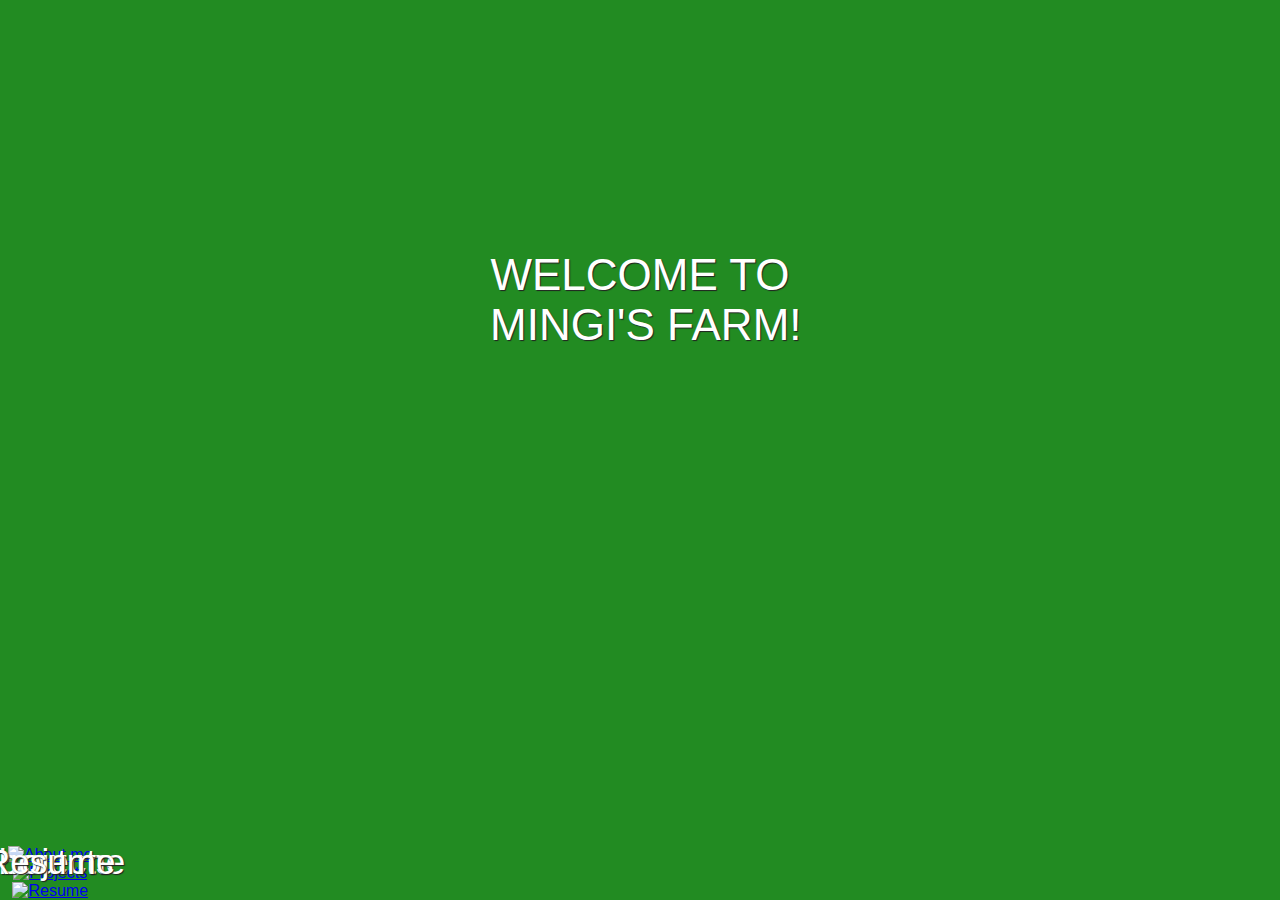
==== index.html @ 5a92ba1d "add signs in frontpage" ====
<!DOCTYPE html>  
<!doctype html>
<html lang="en">
  <head>
    <meta charset="utf-8">
    <meta http-equiv="X-UA-Compatible" content="IE=edge">
    <meta name="viewport" content="width=device-width, initial-scale=1">
    <title>Mingi's farm</title>
    <link rel="stylesheet" href="css/bootstrap.min.css">
    <link rel="stylesheet" href="css/styles.css">
  </head>
<body> 
  <header>
    <div class="container-fluid">
      <div class="maintext title">Welcome to <span class="doNotWrap">Mingi's farm!</span></div>
    </div>
  </header>
  <div id="sign" class="container-fluid">
    <div class="row">
      <div class="col-4"> 
        <a href="aboutme.html">
          <img src="sign.png" class="sign" alt="About me">
          <div class="signtext signsize">
            <span class="doNotWrap">About me</span>
          </div>
        </a>
      </div>
      <div class="col-4"> 
        <a href="aboutme.html">
          <img src="sign.png" class="sign" alt="Projects">
          <div class="signtext signsize">
            Projects
          </div>
        </a>
      </div>
      <div class="col-4"> 
        <a href="aboutme.html">
          <img src="sign.png" class="sign" alt="Resume">
          <div class="signtext signsize">
            Resume
          </div>
        </a>
      </div>
    </div>
  </div>

  <!-- jQuery (Bootstrap JS plugins depend on it) -->
  <script src="js/jquery-3.5.1.js"></script>
  <script src="js/bootstrap.min.js"></script>
  <script src="js/script.js"></script>
</body>
</html>
---- css/styles.css ----
body {
    background-color: #228B22;
    font-family: Arial, Helvetica, sans-serif;
}

#header-nav{
    background-color:lightgreen;
    border-radius:0;
    border:0;
}

.title{
    margin:0 auto;
    text-transform: uppercase;
    text-shadow: 1px 1px 1px #222;
    text-align: center;
}

.doNotWrap {
    white-space: nowrap;
 }  

.maintext{
    width : 300px;
    height : 150px;
    color:#fff;
    position: absolute;  
    top: 50%;
    left: 50%;
    margin: -200px 0 0 -150px;
    font-size: 44px;
}

.row > div{
    border: 0;
}


#sign {
    position: absolute;
    bottom: 0%;
    text-align: center;
    
}



.signtext {
    position: absolute;
    top: 30%;
    left: 50%;
    transform: translate(-50%, -50%);
    color: #fff;
    font-family: Arial, Helvetica, sans-serif;
    text-shadow: 1px 1px 1px #222;
  }

  /********** Large devices only **********/
@media (min-width: 1200px) {
.signsize{
    font-size: 35px;

}
.sign {
    width : 60%;
    height: auto%;
}
}

/********** Medium devices only **********/
@media (min-width: 992px) and (max-width: 1199px) {
    .signsize{
        font-size: 30px;
    
    }
    .sign {
        width : 50%;
        height: auto%;
    }
}

/********** Small devices only **********/
@media (min-width: 768px) and (max-width: 991px) {
    .signsize{
        font-size: 25px;
    
    }
    .sign {
        width : 60%;
        height: auto%;
    }
}


/********** Extra small devices only **********/
@media (max-width: 767px) {
    .signsize{
        font-size: 20px;
    
    }
    .sign {
        width : 80%;
        height: auto%;
    }
}
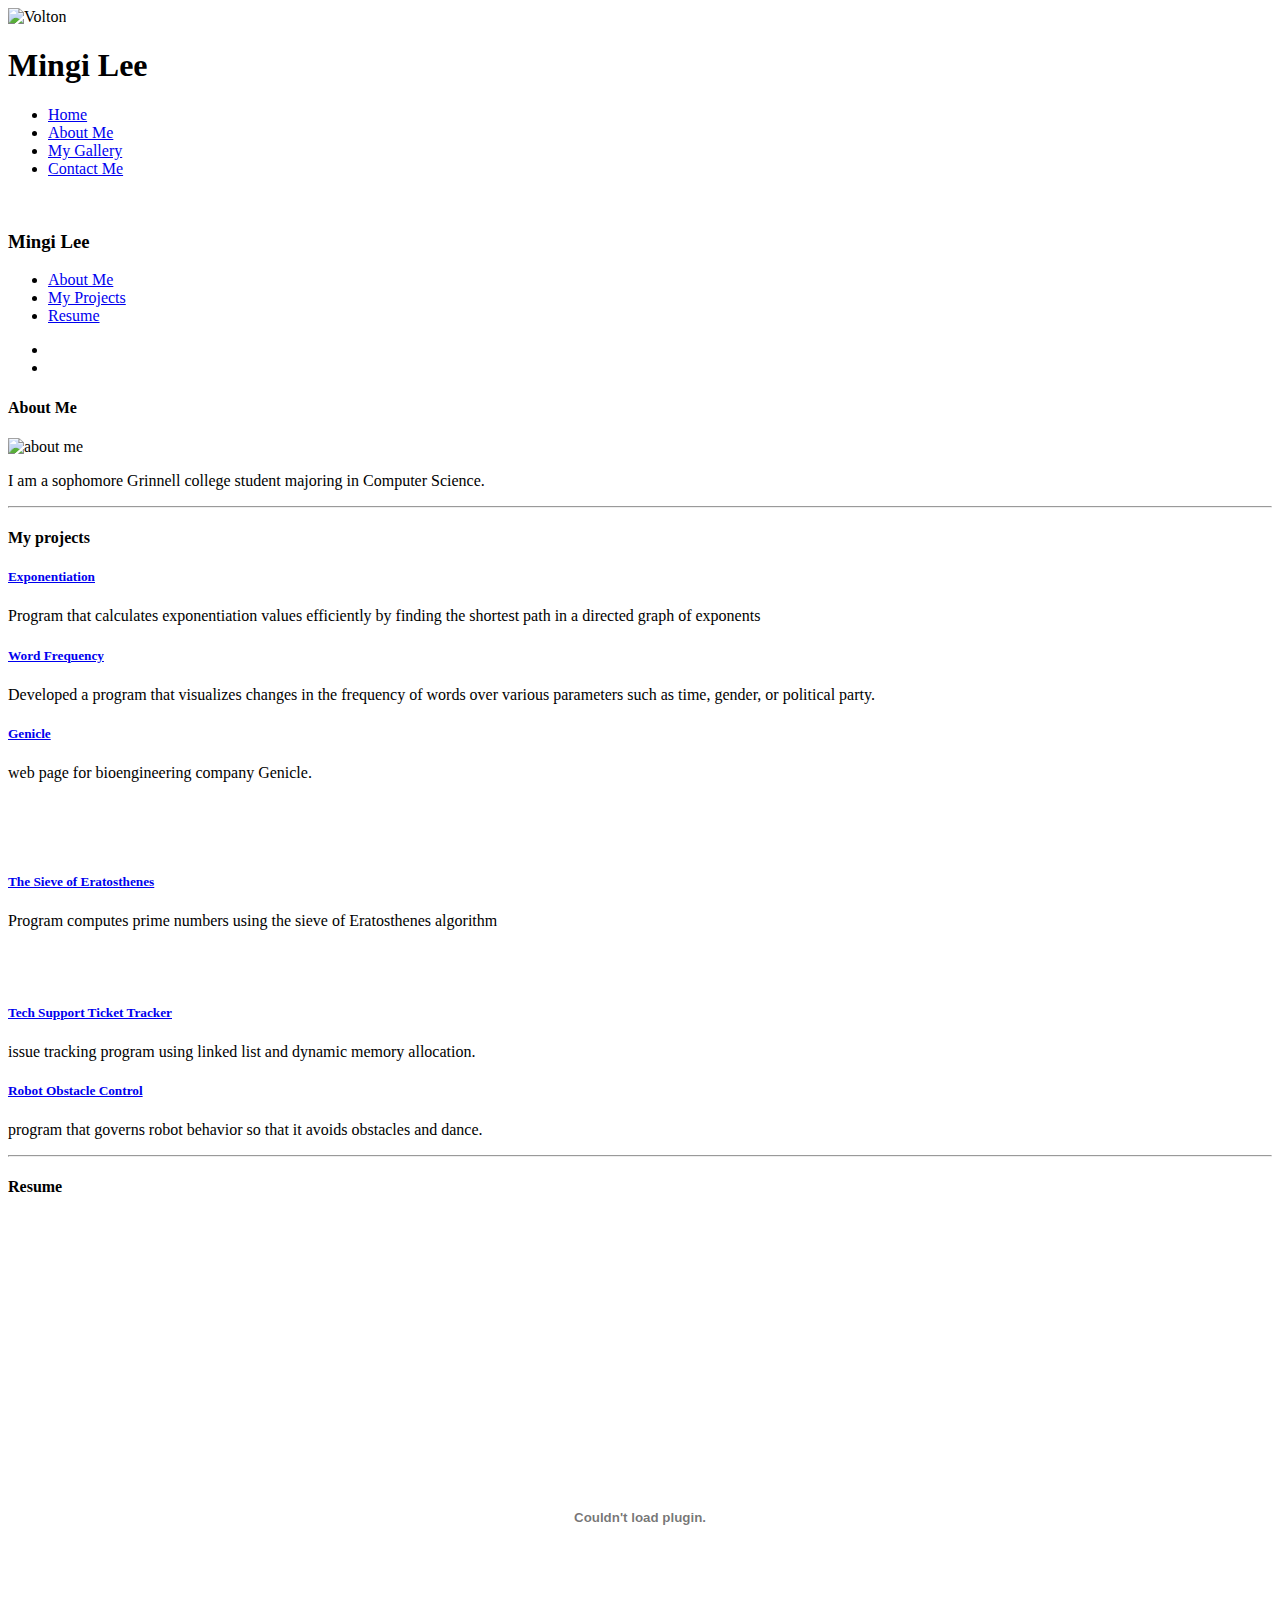
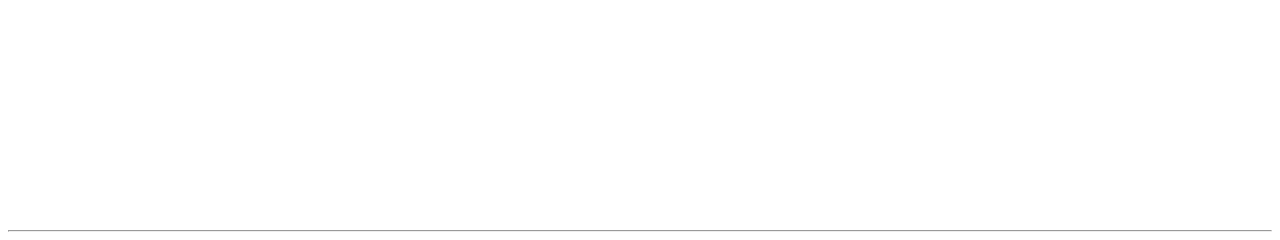
==== commit 606cec20: "edit front image" ====
--- a/index.html
+++ b/index.html
@@ -1,52 +1,191 @@
-<!DOCTYPE html>  
-<!doctype html>
-<html lang="en">
-  <head>
-    <meta charset="utf-8">
-    <meta http-equiv="X-UA-Compatible" content="IE=edge">
-    <meta name="viewport" content="width=device-width, initial-scale=1">
-    <title>Mingi's farm</title>
-    <link rel="stylesheet" href="css/bootstrap.min.css">
-    <link rel="stylesheet" href="css/styles.css">
-  </head>
-<body> 
-  <header>
-    <div class="container-fluid">
-      <div class="maintext title">Welcome to <span class="doNotWrap">Mingi's farm!</span></div>
-    </div>
-  </header>
-  <div id="sign" class="container-fluid">
-    <div class="row">
-      <div class="col-4"> 
-        <a href="aboutme.html">
-          <img src="sign.png" class="sign" alt="About me">
-          <div class="signtext signsize">
-            <span class="doNotWrap">About me</span>
-          </div>
-        </a>
-      </div>
-      <div class="col-4"> 
-        <a href="aboutme.html">
-          <img src="sign.png" class="sign" alt="Projects">
-          <div class="signtext signsize">
-            Projects
-          </div>
-        </a>
-      </div>
-      <div class="col-4"> 
-        <a href="aboutme.html">
-          <img src="sign.png" class="sign" alt="Resume">
-          <div class="signtext signsize">
-            Resume
-          </div>
-        </a>
-      </div>
-    </div>
-  </div>
-
-  <!-- jQuery (Bootstrap JS plugins depend on it) -->
-  <script src="js/jquery-3.5.1.js"></script>
-  <script src="js/bootstrap.min.js"></script>
-  <script src="js/script.js"></script>
-</body>
-</html>
+<!DOCTYPE html>
+<!--[if lt IE 7]>      <html class="no-js lt-ie9 lt-ie8 lt-ie7"> <![endif]-->
+<!--[if IE 7]>         <html class="no-js lt-ie9 lt-ie8"> <![endif]-->
+<!--[if IE 8]>         <html class="no-js lt-ie9"> <![endif]-->
+<!--[if gt IE 8]><!--> <html class="no-js"> <!--<![endif]-->
+    <head>
+        <meta charset="utf-8">
+        <meta http-equiv="X-UA-Compatible" content="IE=edge">
+        <title>Mingi Lee</title>
+        <meta name="description" content="">
+        <!-- 
+    	Volton Template
+    	http://www.templatemo.com/tm-441-volton
+        -->
+        <meta name="viewport" content="width=device-width, initial-scale=1">
+        
+        <link rel="stylesheet" href="css/normalize.css">
+        <link rel="stylesheet" href="css/font-awesome.css">
+        <link rel="stylesheet" href="css/bootstrap.min.css">
+        <link rel="stylesheet" href="css/templatemo-style.css">
+        <script src="js/vendor/modernizr-2.6.2.min.js"></script>
+    </head>
+    <body>
+        <!--[if lt IE 7]>
+            <p class="browsehappy">You are using an <strong>outdated</strong> browser. Please <a href="http://browsehappy.com/">upgrade your browser</a> to improve your experience.</p>
+        <![endif]-->
+    
+        <div class="responsive-header visible-xs visible-sm">
+            <div class="container">
+                <div class="row">
+                    <div class="col-md-12">
+                        <div class="top-section">
+                            <div class="profile-image">
+                                <img src="img/profile.jpg" alt="Volton">
+                            </div>
+                            <div class="profile-content">
+                                <h1 class="profile-title">Mingi Lee</h1>
+                            </div>
+                        </div>
+                    </div>
+                </div>
+                <a href="#" class="toggle-menu"><i class="fa fa-bars"></i></a>
+                <div class="main-navigation responsive-menu">
+                    <ul class="navigation">
+                        <li><a href="#top"><i class="fa fa-home"></i>Home</a></li>
+                        <li><a href="#about"><i class="fa fa-user"></i>About Me</a></li>
+                        <li><a href="#projects"><i class="fa fa-newspaper-o"></i>My Gallery</a></li>
+                        <li><a href="#contact"><i class="fa fa-envelope"></i>Contact Me</a></li>
+                    </ul>
+                </div>
+            </div>
+        </div>
+
+        <!-- SIDEBAR -->
+        <div class="sidebar-menu hidden-xs hidden-sm">
+            <div class="top-section">
+                <div class="profile-image">
+                    <img src="img/profile.jpg" alt="">
+                </div>
+                <h3 class="profile-title">Mingi Lee</h3>
+            </div> <!-- top-section -->
+            <div class="main-navigation">
+                <ul class="navigation">
+                    <li><a href="#about"><i class="fa fa-pencil"></i>About Me</a></li>
+                    <li><a href="#projects"><i class="fa fa-paperclip"></i>My Projects</a></li>
+                    <li><a href="#resume"><i class="fa fa-link"></i>Resume</a></li>
+                </ul>
+            </div> <!-- .main-navigation -->
+            <div class="social-icons">
+                <ul>
+                    <li><a href="https://github.com/lmingi"><i class="fa fa-github "></i></a></li>
+                    <li><a href="mailto:mingilee98@gmail.com"><i class="fa fa-envelope "></i></a></li>
+
+                </ul>
+            </div> <!-- .social-icons -->
+        </div> <!-- .sidebar-menu -->
+        
+
+        <!-- MAIN CONTENT -->
+        <div class="main-content">
+            <div class="fluid-container">
+
+                <div class="content-wrapper">
+                
+                    <!-- ABOUT -->
+                    <div class="page-section" id="about">
+                    <div class="row">
+                        <div class="col-md-12">
+                            <h4 class="widget-title">About Me</h4>
+                            <div class="about-image">
+                                <img src="img/1.JPG" alt="about me">
+                            </div>
+                            <p>I am a sophomore Grinnell college student majoring in Computer Science.
+                            </p>
+                            <hr>
+                        </div>
+                    </div> <!-- #about -->
+                    </div>
+                    
+                    <!-- PROJECTS -->
+                    <div class="page-section" id="projects">
+                    <div class="row">
+                        <div class="col-md-12">
+                            <h4 class="widget-title">My projects</h4>
+                        </div>
+                    </div>
+                    <div class="row projects-holder">
+                        <div class="col-md-4 col-sm-6">
+                            <div class="project-item">
+                                    <div class="inside">
+                                        <h5><a href="https://github.com/lmingi/Exponentiation">Exponentiation</a></h5>
+                                        <p>Program that calculates exponentiation values efficiently by finding the
+                                            shortest path in a directed graph of exponents</p>
+                                    
+                                </div>
+                            </div>
+                        </div>
+                        <div class="col-md-4 col-sm-6">
+                            <div class="project-item">
+                                    <div class="inside">
+                                        <h5><a href="https://github.com/lmingi/Word_Frequency">Word Frequency</a></h5>
+                                        <p>Developed a program that visualizes changes in the frequency of words over various
+                                            parameters such as time, gender, or political party.</p>
+                                    </div>
+                            </div>
+                        </div>
+
+                        <div class="col-md-4 col-sm-6">
+                            <div class="project-item">
+                                    <div class="inside">
+                                        <h5><a href="https://genicle.com">Genicle</a></h5>
+                                        <p>web page for bioengineering company Genicle.</p><br><br><br>
+                                    </div>
+                            </div>
+                        </div>
+
+                        <div class="col-md-4 col-sm-6">
+                            <div class="project-item">
+                                    <div class="inside">
+                                        <h5><a href="https://github.com/lmingi/The_Sieve_of_Eratosthenes">The Sieve of Eratosthenes</a></h5>
+                                        <p>Program computes prime numbers using the sieve of Eratosthenes algorithm</p><br><br>
+                                    </div>
+                            </div>
+                        </div>
+                        <div class="col-md-4 col-sm-6">
+                            <div class="project-item">
+                                    <div class="inside">
+                                        <h5><a href="https://github.com/lmingi/Tech_Support_Ticket_Tracker">Tech Support Ticket Tracker</a></h5>
+                                        <p>issue tracking program using linked list and dynamic memory allocation.</p>
+                                    </div>
+                            </div>
+                        </div>
+                        <div class="col-md-4 col-sm-6">
+                            <div class="project-item">
+                                    <div class="inside">
+                                        <h5><a href="https://github.com/lmingi/Robot_Obstacle_Control">Robot Obstacle Control</a></h5>
+                                        <p>program that governs robot behavior so that it avoids obstacles and dance.</p>
+                                    </div>
+                            </div>
+                        </div>
+
+                    </div> <!-- .projects-holder -->
+                    </div>
+                    <hr>
+
+                    <div class="page-section" id="resume">
+                        <div class="row">
+                            <div class="col-md-12">
+                                <h4 class="widget-title">Resume</h4>
+                            </div>
+                        </div>    
+                    <div class="row">
+                        <div class="col-md-12">
+                            <embed src="Resume_leemingi.pdf" type="application/pdf" width="100%" height="600px">
+                            </embed>
+                         </div>
+                    </div>
+                    </div>
+                    <hr>
+
+                </div>
+
+            </div>
+        </div>
+
+        <script src="js/vendor/jquery-1.10.2.min.js"></script>
+        <script src="js/min/plugins.min.js"></script>
+        <script src="js/min/main.min.js"></script>
+
+    </body>
+</html>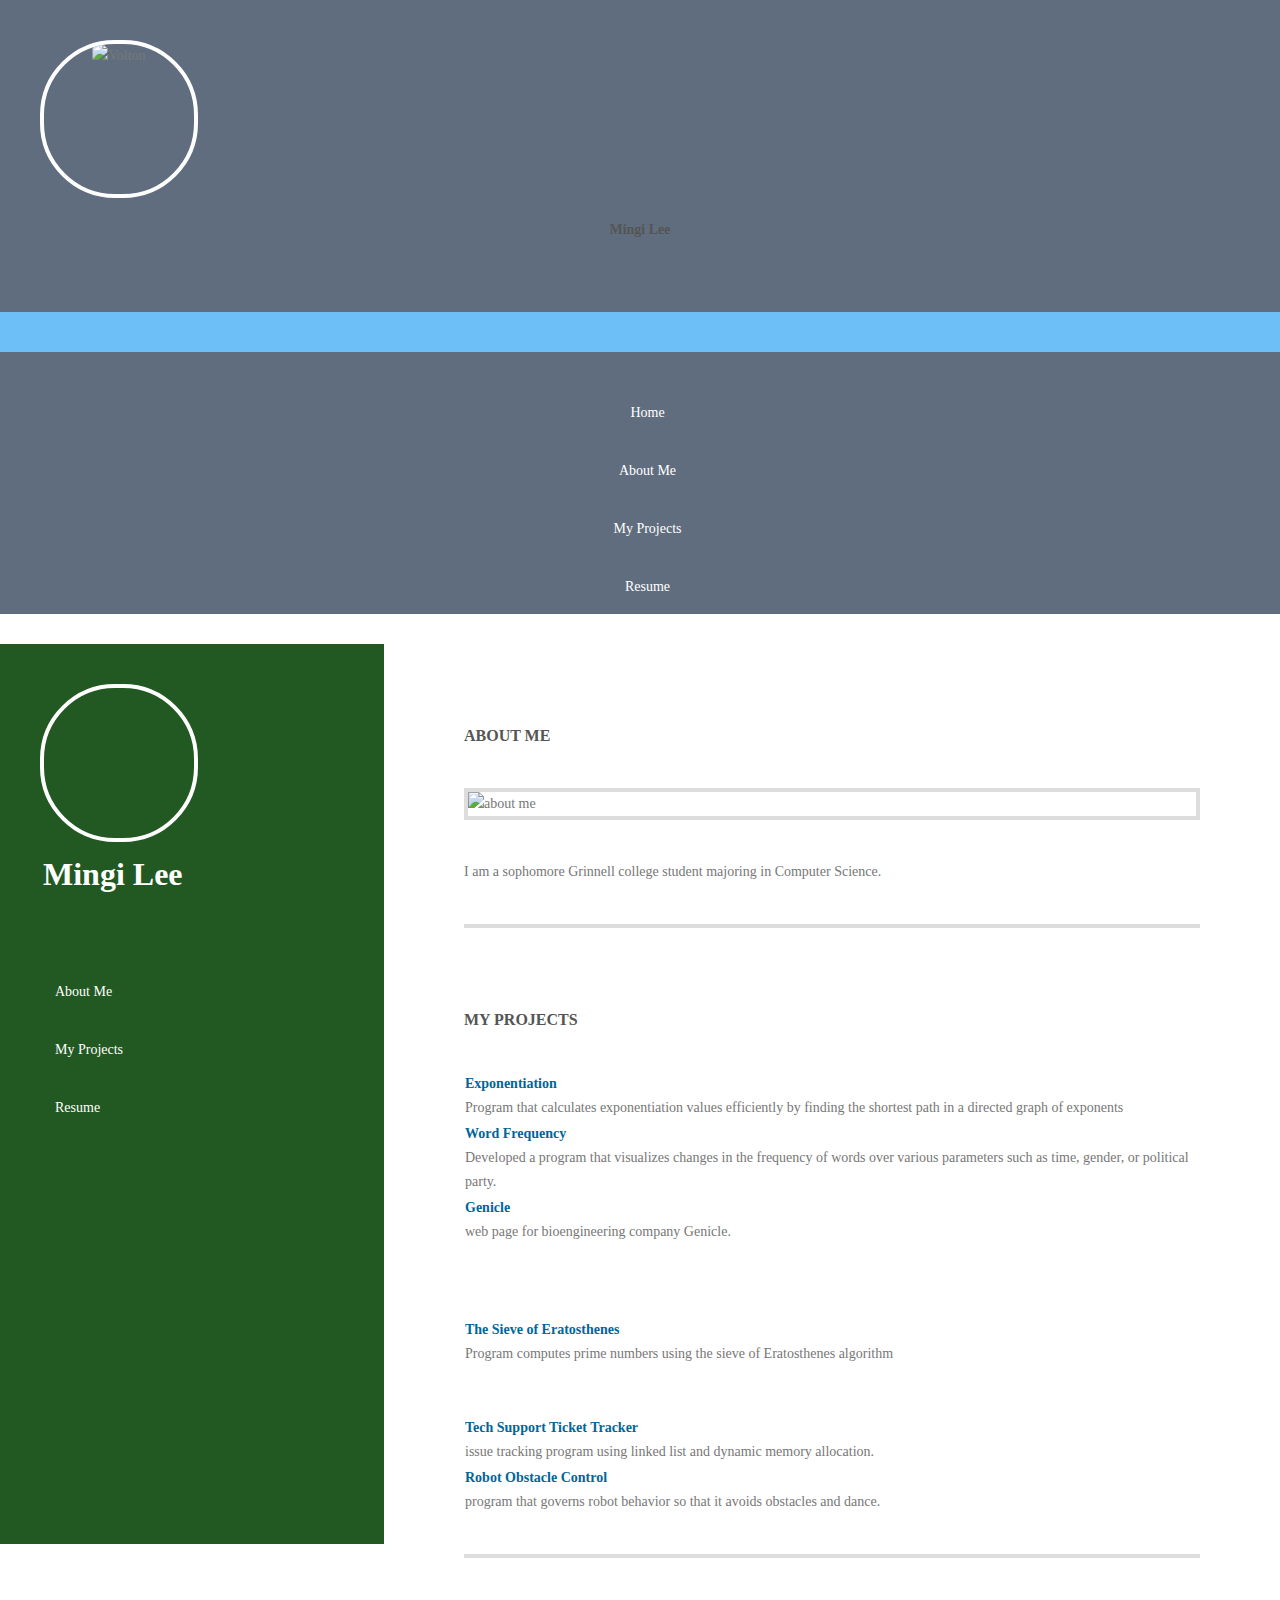
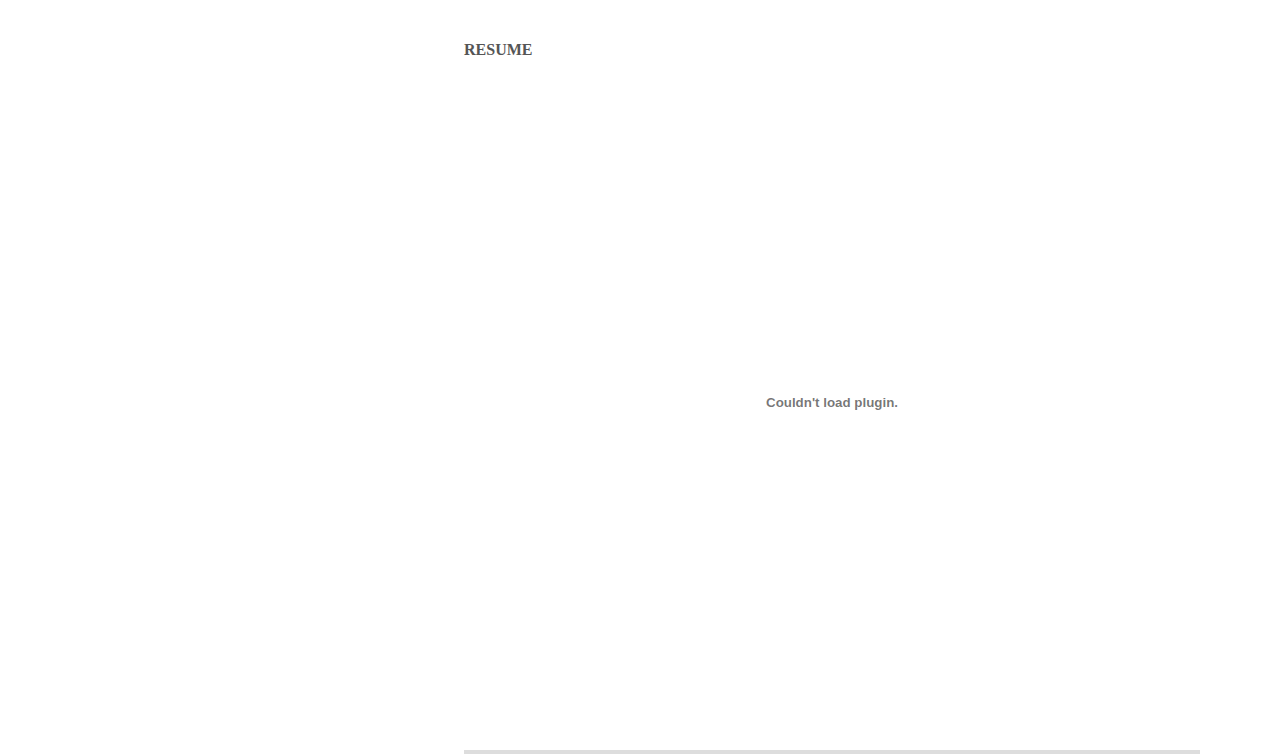
==== commit ad9f54ff: "responsive edit" ====
--- a/index.html
+++ b/index.html
@@ -43,10 +43,10 @@
                 <div class="main-navigation responsive-menu">
                     <ul class="navigation">
                         <li><a href="#top"><i class="fa fa-home"></i>Home</a></li>
-                        <li><a href="#about"><i class="fa fa-user"></i>About Me</a></li>
-                        <li><a href="#projects"><i class="fa fa-newspaper-o"></i>My Gallery</a></li>
-                        <li><a href="#contact"><i class="fa fa-envelope"></i>Contact Me</a></li>
-                    </ul>
+                        <li><a href="#about"><i class="fa fa-pencil"></i>About Me</a></li>
+                        <li><a href="#projects"><i class="fa fa-paperclip"></i>My Projects</a></li>
+                        <li><a href="#resume"><i class="fa fa-link"></i>Resume</a></li>
+                        </ul>
                 </div>
             </div>
         </div>
--- a/css/templatemo-style.css
+++ b/css/templatemo-style.css
@@ -0,0 +1,568 @@
+/*
+
+Volton Template
+
+http://www.templatemo.com/tm-441-volton
+
+*/
+
+@font-face {
+  font-family: 'robotolight';
+  src: url("../fonts/Roboto-Light-webfont.eot");
+  src: url("../fonts/Roboto-Light-webfont.eot?#iefix") format("embedded-opentype"), url("../fonts/Roboto-Light-webfont.woff") format("woff"), url("../fonts/Roboto-Light-webfont.ttf") format("truetype"), url("../fonts/Roboto-Light-webfont.svg#robotolight") format("svg");
+  font-weight: normal;
+  font-style: normal;
+}
+@font-face {
+  font-family: 'robotoregular';
+  src: url("../fonts/Roboto-Regular-webfont.eot");
+  src: url("../fonts/Roboto-Regular-webfont.eot?#iefix") format("embedded-opentype"), url("../fonts/Roboto-Regular-webfont.woff") format("woff"), url("../fonts/Roboto-Regular-webfont.ttf") format("truetype"), url("../fonts/Roboto-Regular-webfont.svg#robotoregular") format("svg");
+  font-weight: normal;
+  font-style: normal;
+}
+@font-face {
+  font-family: 'robotobold';
+  src: url("../fonts/Roboto-Bold-webfont.eot");
+  src: url("../fonts/Roboto-Bold-webfont.eot?#iefix") format("embedded-opentype"), url("../fonts/Roboto-Bold-webfont.woff") format("woff"), url("../fonts/Roboto-Bold-webfont.ttf") format("truetype"), url("../fonts/Roboto-Bold-webfont.svg#robotobold") format("svg");
+  font-weight: normal;
+  font-style: normal;
+}
+/*---------------------------------------------------------
+ 1. Reset
+-------------------------------------------------------- */
+html, body, div, span, applet, object, iframe, h1, h2, h3, h4, h5, h6, p, blockquote, pre, a, abbr, acronym, address, big, cite, code, del, dfn, em, img, ins, kbd, q, s, samp, small, strike, strong, sub, sup, tt, var, b, u, i, center, dl, dt, dd, ol, ul, li, fieldset, form, label, legend, table, caption, tbody, tfoot, thead, tr, th, td, article, aside, canvas, details, embed, figure, figcaption, footer, header, hgroup, menu, nav, output, ruby, section, summary, time, mark, audio, video {
+  margin: 0;
+  padding: 0;
+  border: 0;
+  font-size: 100%;
+  vertical-align: baseline;
+}
+
+.blue {
+	color: #06C;
+}
+
+.green {
+	color: #090;
+}
+
+main {
+  display: block;
+}
+
+body {
+  line-height: 1;
+}
+
+ol,
+ul {
+  list-style: none;
+}
+
+blockquote,
+q {
+  quotes: none;
+}
+
+blockquote:before,
+blockquote:after {
+  content: '';
+  content: none;
+}
+
+table {
+  border-collapse: collapse;
+  border-spacing: 0;
+}
+
+html {
+  font-size: 100%;
+  -webkit-text-size-adjust: 100%;
+  -ms-text-size-adjust: 100%;
+}
+
+a:focus {
+  outline: none;
+}
+
+article,
+aside,
+details,
+figcaption,
+figure,
+footer,
+header,
+hgroup,
+nav,
+section {
+  display: block;
+}
+
+audio,
+canvas,
+video {
+  display: inline-block;
+  *display: inline;
+  *zoom: 1;
+}
+
+audio:not([controls]) {
+  display: none;
+}
+
+sub,
+sup {
+  line-height: 0;
+  position: relative;
+  vertical-align: baseline;
+}
+
+sup {
+  top: -.5em;
+}
+
+sub {
+  bottom: -.25em;
+}
+
+img {
+  border: 0;
+  -ms-interpolation-mode: bicubic;
+}
+
+button,
+input,
+select,
+textarea {
+  font-size: 100%;
+  margin: 0;
+  vertical-align: baseline;
+  *vertical-align: middle;
+}
+
+button,
+input {
+  line-height: normal;
+  *overflow: visible;
+}
+
+button::-moz-focus-inner,
+input::-moz-focus-inner {
+  border: 0;
+  padding: 0;
+}
+
+button,
+input[type="button"],
+input[type="reset"],
+input[type="submit"] {
+  cursor: pointer;
+  -webkit-appearance: button;
+}
+
+input[type="search"] {
+  -webkit-appearance: textfield;
+}
+
+input[type="search"]:-webkit-search-decoration {
+  -webkit-appearance: none;
+}
+
+textarea {
+  overflow: auto;
+  vertical-align: top;
+}
+
+/*---------------------------------------------------------
+ 2. Basic Style
+-------------------------------------------------------- */
+body {
+  font-size: 14px;
+  line-height: 24px;
+  color: #777777;
+  font-family: 'robotoregular';
+  overflow-x: hidden;
+}
+
+a {
+  color: #006699;
+  -webkit-transition: all 150ms ease-in-out;
+  -moz-transition: all 150ms ease-in-out;
+  -ms-transition: all 150ms ease-in-out;
+  -o-transition: all 150ms ease-in-out;
+  transition: all 150ms ease-in-out;
+  text-decoration: none !important;
+}
+a:hover {
+  color: #555555;
+}
+
+h1, h2, h3, h4, h5 {
+  color: #555555;
+}
+
+::-webkit-input-placeholder {
+  color: #999999;
+}
+
+:-moz-placeholder {
+  /* Firefox 18- */
+  color: #999999;
+}
+
+::-moz-placeholder {
+  /* Firefox 19+ */
+  color: #999999;
+}
+
+:-ms-input-placeholder {
+  color: #999999;
+}
+
+.main-content,
+.banner-bg {
+  float: right;
+  width: 77%;
+}
+@media screen and (max-width: 1290px) {
+  .main-content,
+  .banner-bg {
+    width: 70%;
+  }
+}
+@media screen and (max-width: 992px) {
+  .main-content,
+  .banner-bg {
+    width: 100%;
+  }
+}
+
+.content-wrapper {
+  padding: 0 80px;
+}
+@media screen and (max-width: 992px) {
+  .content-wrapper {
+    padding: 0 30px;
+  }
+}
+
+h4.widget-title {
+  font-size: 16px;
+  font-family: 'robotobold';
+  text-transform: uppercase;
+  margin-bottom: 40px;
+}
+
+hr {
+  position: relative;
+  outline: 0;
+  border: 0;
+  width: 100%;
+  height: 4px;
+  background: #dddddd;
+  margin-top: 40px;
+  margin-bottom: 0;
+}
+
+.page-section {
+  padding-top: 80px;
+}
+
+/*---------------------------------------------------------
+ 3. Header
+-------------------------------------------------------- */
+.sidebar-menu {
+  float: left;
+  width: 23%;
+  height: 100%;
+  position: fixed;
+  background-color: rgb(34, 88, 34);
+  color: white;
+  overflow-y: hidden;
+}
+@media screen and (max-width: 1290px) {
+  .sidebar-menu {
+    overflow-y: scroll;
+    width: 30%;
+  }
+}
+
+.top-section {
+  padding: 40px;
+}
+
+.profile-image {
+  width: 150px;
+  height: 150px;
+  border: 4px solid white;
+  -webkit-border-radius: 75px;
+  border-radius: 75px;
+  overflow: hidden;
+  margin-bottom: 20px;
+}
+.profile-image img {
+  width: 100%;
+}
+
+h3.profile-title {
+  margin-left: 3px;
+  margin-bottom: 5px;
+  color: white;
+  font-size: 32px;
+  font-family: 'robotobold';
+}
+
+.main-navigation {
+  margin: 30px 0;
+}
+.main-navigation li {
+  display: block;
+}
+.main-navigation li a {
+  padding: 15px 40px;
+  display: block;
+  color: white;
+  font-size: 14px;
+}
+.main-navigation li a i {
+  margin-right: 15px;
+  font-size: 24px;
+}
+.main-navigation li a:hover {
+  background: #5b6878;
+}
+.main-navigation li a.active {
+  background: #495461;
+}
+.main-navigation li a.active:hover {
+  background: #495461;
+}
+
+.social-icons {
+  display: block;
+  padding: 30px 40px;
+}
+.social-icons li {
+  display: inline-block;
+  margin-right: 20px;
+}
+.social-icons a {
+  font-size: 18px;
+  color: white;
+}
+.social-icons a:hover {
+  color: #282e35;
+}
+
+.responsive-header {
+  background: #5f6d7e;
+  text-align: center;
+}
+@media screen and (max-width: 992px) {
+  .responsive-header .main-navigation {
+    margin-top: 10px;
+    display: none;
+  }
+}
+@media screen and (max-width: 992px) {
+  .responsive-header p {
+    color: white;
+  }
+}
+@media screen and (max-width: 992px) {
+  .responsive-header .profile-image {
+    float: left;
+    width: 100px;
+    height: 100px;
+    -webkit-border-radius: 50px;
+    border-radius: 50px;
+    overflow: hidden;
+    margin-right: 30px;
+  }
+  .responsive-header .profile-content {
+    text-align: left;
+    margin-top: 30px;
+    overflow: hidden;
+  }
+}
+
+@media screen and (max-width: 992px) {
+  .top-section {
+    padding-bottom: 0;
+  }
+}
+
+@media screen and (max-width: 992px) {
+  .main-navigation a {
+    padding: 10px;
+  }
+  .main-navigation a.active {
+    background: #5f6d7e !important;
+  }
+  .main-navigation a:hover {
+    background: #5f6d7e !important;
+  }
+}
+
+.toggle-menu {
+  width: 100%;
+  display: block;
+  padding: 20px;
+  margin-top: 30px;
+  background: #6cc0f7;
+  color: white;
+  font-size: 18px;
+}
+.toggle-menu:hover {
+  color: white;
+}
+
+/*---------------------------------------------------------
+ 4. Main Content
+-------------------------------------------------------- */
+/*------ banner ------ */
+.banner-bg {
+  padding: 260px 80px;
+  position: relative;
+  background-color: white;
+  background-repeat: no-repeat;
+  background-position: center;
+  background-size: cover;
+  z-index: 2;
+}
+
+.banner-overlay {
+  position: absolute;
+  width: 100%;
+  height: 100%;
+  top: 0;
+  left: 0;
+  z-index: 3;
+}
+
+.welcome-text {
+  position: relative;
+  z-index: 4;
+}
+.welcome-text h2 {
+  font-size: 42px;
+  font-family: 'robotobold';
+  color: black;
+  margin-bottom: 30px;
+}
+.welcome-text h5 {
+  font-size: 22px;
+  color: black;
+}
+
+/*------ about us ------ */
+.about-image {
+  overflow: hidden;
+  border: 4px solid #dddddd;
+  margin-bottom: 40px;
+}
+.about-image img {
+  width: 100%;
+  display: block;
+}
+
+/*------ projects ------ */
+.projects-holder {
+  margin-right: 0;
+  margin-left: 0;
+  margin-top: 40px;
+}
+.projects-holder .col-md-4,
+.projects-holder .col-md-4 {
+  padding-right: 1px;
+  padding-left: 1px;
+}
+
+.project-item {
+  width: 100%;
+  margin-bottom: 2px;
+  overflow: hidden;
+  
+  position: relative;
+}
+.project-item img {
+  width: 100%;
+  display: block;
+}
+.project-item:hover .project-hover {
+  top: 0;
+  opacity: 1;
+  visibility: visible;
+}
+
+.project-hover {
+  position: absolute;
+  width: 100%;
+  height: 100%;
+  top: 40px;
+  left: 0;
+  background: rgba(0, 0, 0, 0.9);
+  opacity: 0;
+  visibility: 0;
+  -webkit-transition: all 200ms linear;
+  -moz-transition: all 200ms linear;
+  -ms-transition: all 200ms linear;
+  -o-transition: all 200ms linear;
+  transition: all 200ms linear;
+}
+.project-hover .inside {
+  position: absolute;
+  width: 100%;
+  left: 0;
+  bottom: 0;
+  padding: 30px;
+}
+.project-hover h5 {
+  font-size: 16px;
+  margin-bottom: 15px;
+}
+.project-hover h5 a {
+  color: white;
+}
+.project-hover p {
+  color: white;
+  font-size: 13px;
+  line-height: 20px;
+}
+
+/*------ contact ------ */
+.contact-form {
+  margin-top: 40px;
+}
+.contact-form input, .contact-form textarea {
+  width: 100%;
+  outline: 0;
+  border: 1px solid #aaaaaa;
+  padding: 12px;
+  color: #999999;
+  margin-bottom: 30px;
+}
+.contact-form input:focus, .contact-form textarea:focus {
+  outline: 0;
+}
+.contact-form .button {
+  width: auto;
+  background: #5f6d7e;
+  color: white;
+  text-transform: uppercase;
+  border: 0;
+}
+
+/*---------------------------------------------------------
+ 5. Footer
+-------------------------------------------------------- */
+#footer p.copyright-text {
+  margin: 40px 0;
+  font-size: 13px;
+}
+#footer p.copyright-text a {
+  color: #5f6d7e;
+}
+#footer p.copyright-text a:hover {
+  color: #6cc0f7;
+}
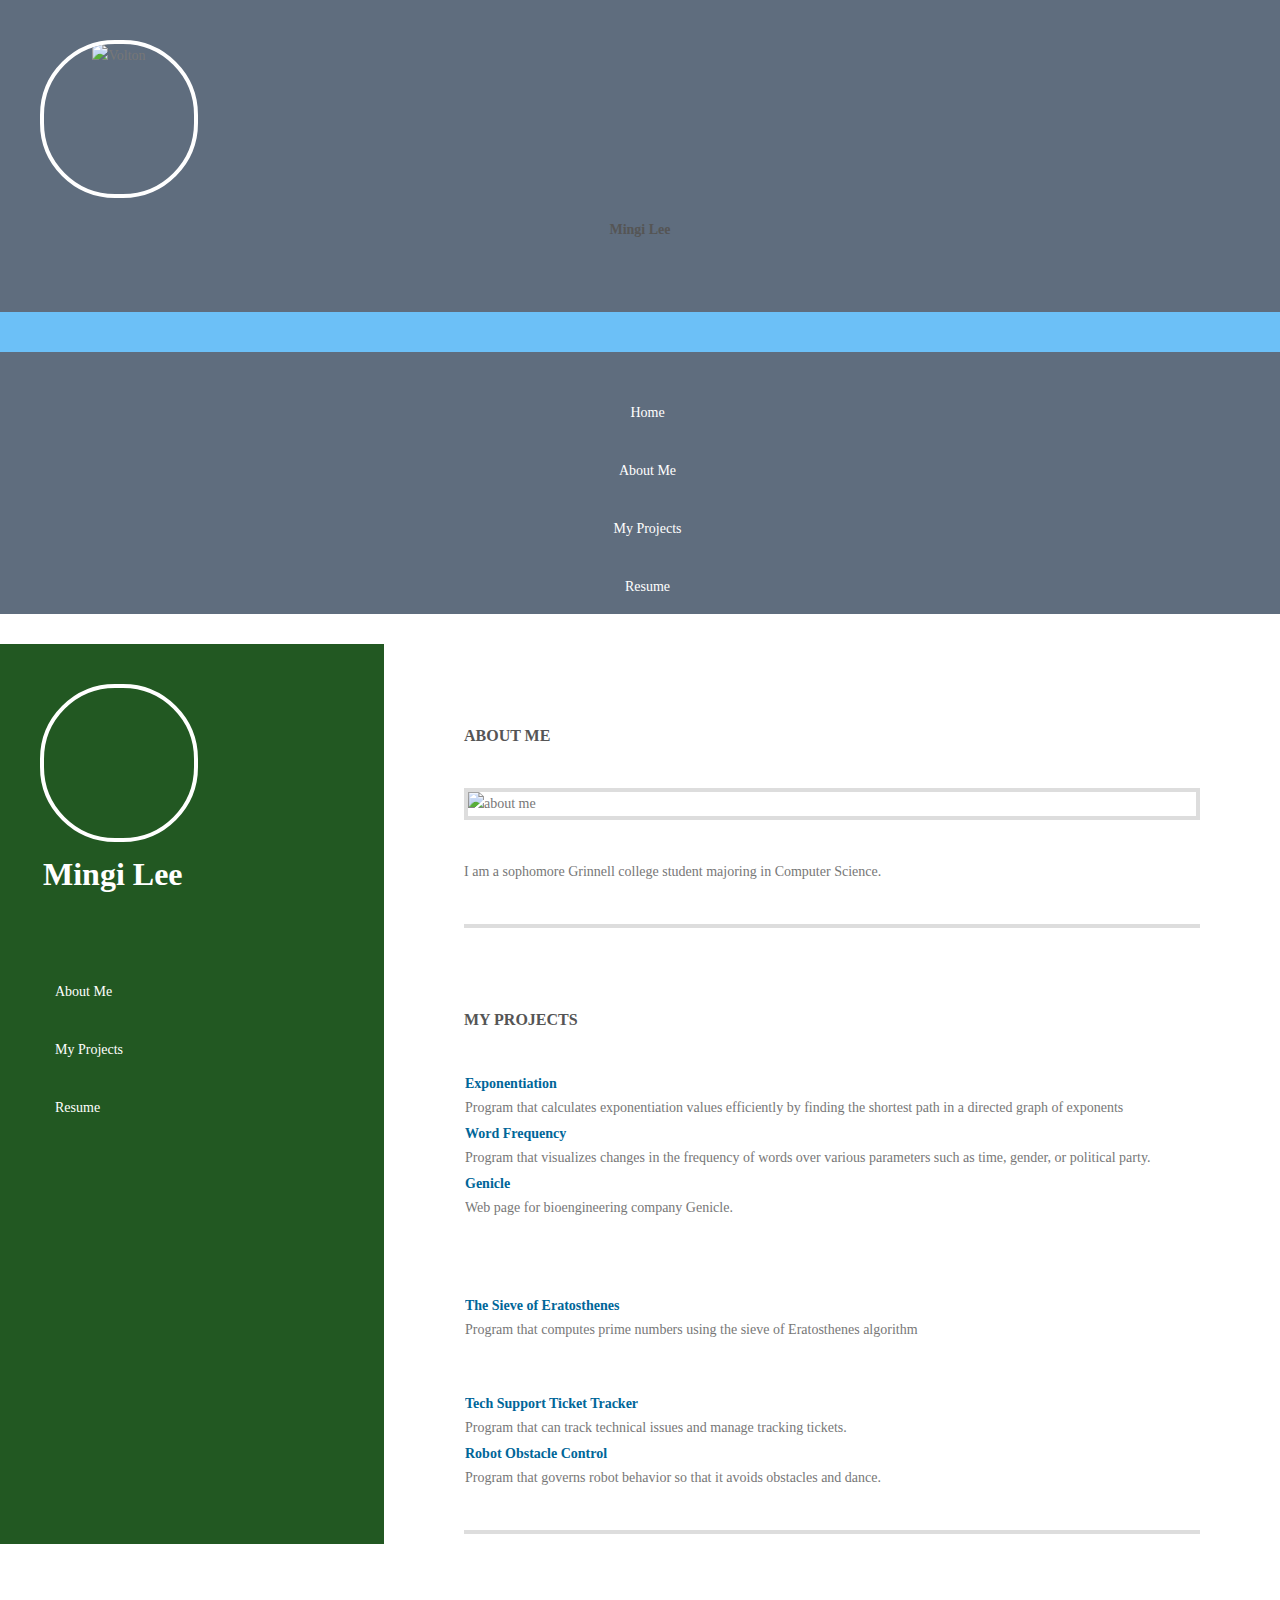
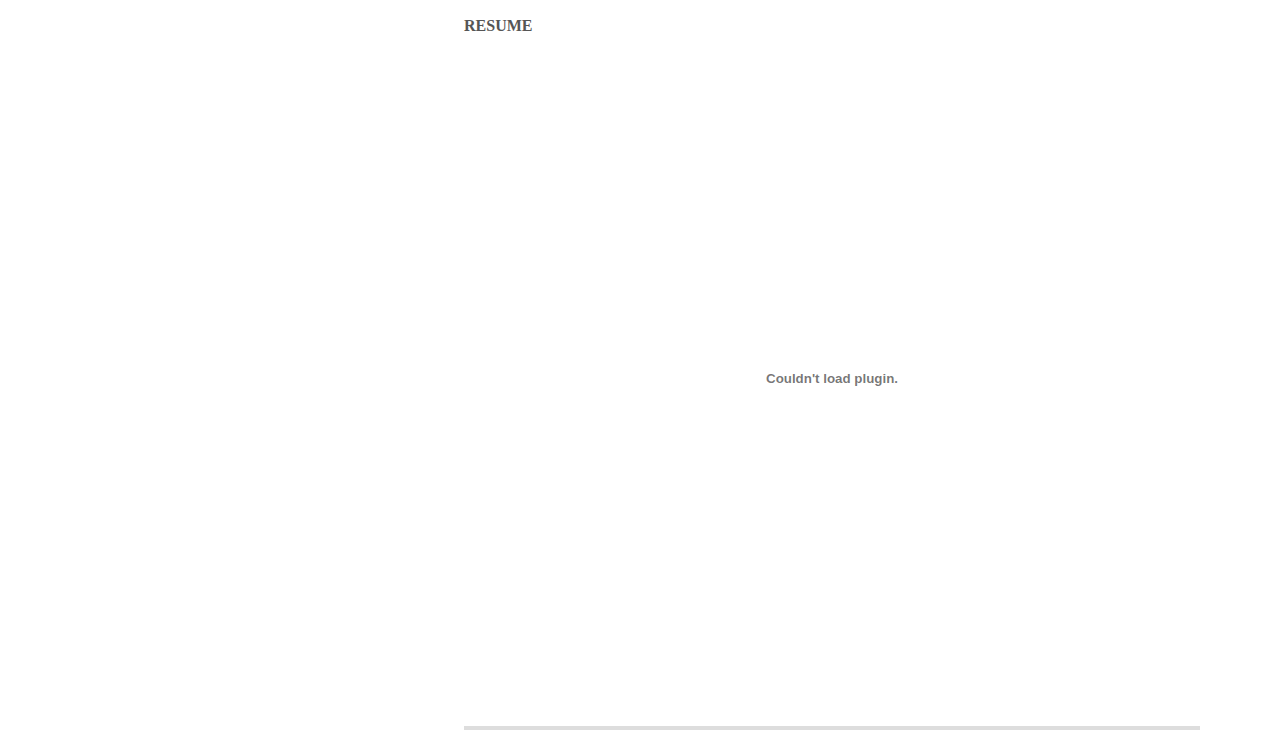
==== commit d2e9ab4f: "edit program description" ====
--- a/index.html
+++ b/index.html
@@ -119,7 +119,7 @@
                             <div class="project-item">
                                     <div class="inside">
                                         <h5><a href="https://github.com/lmingi/Word_Frequency">Word Frequency</a></h5>
-                                        <p>Developed a program that visualizes changes in the frequency of words over various
+                                        <p>Program that visualizes changes in the frequency of words over various
                                             parameters such as time, gender, or political party.</p>
                                     </div>
                             </div>
@@ -129,7 +129,7 @@
                             <div class="project-item">
                                     <div class="inside">
                                         <h5><a href="https://genicle.com">Genicle</a></h5>
-                                        <p>web page for bioengineering company Genicle.</p><br><br><br>
+                                        <p>Web page for bioengineering company Genicle.</p><br><br><br>
                                     </div>
                             </div>
                         </div>
@@ -138,7 +138,7 @@
                             <div class="project-item">
                                     <div class="inside">
                                         <h5><a href="https://github.com/lmingi/The_Sieve_of_Eratosthenes">The Sieve of Eratosthenes</a></h5>
-                                        <p>Program computes prime numbers using the sieve of Eratosthenes algorithm</p><br><br>
+                                        <p>Program that computes prime numbers using the sieve of Eratosthenes algorithm</p><br><br>
                                     </div>
                             </div>
                         </div>
@@ -146,7 +146,7 @@
                             <div class="project-item">
                                     <div class="inside">
                                         <h5><a href="https://github.com/lmingi/Tech_Support_Ticket_Tracker">Tech Support Ticket Tracker</a></h5>
-                                        <p>issue tracking program using linked list and dynamic memory allocation.</p>
+                                        <p>Program that can track technical issues and manage tracking tickets.</p>
                                     </div>
                             </div>
                         </div>
@@ -154,7 +154,7 @@
                             <div class="project-item">
                                     <div class="inside">
                                         <h5><a href="https://github.com/lmingi/Robot_Obstacle_Control">Robot Obstacle Control</a></h5>
-                                        <p>program that governs robot behavior so that it avoids obstacles and dance.</p>
+                                        <p>Program that governs robot behavior so that it avoids obstacles and dance.</p>
                                     </div>
                             </div>
                         </div>
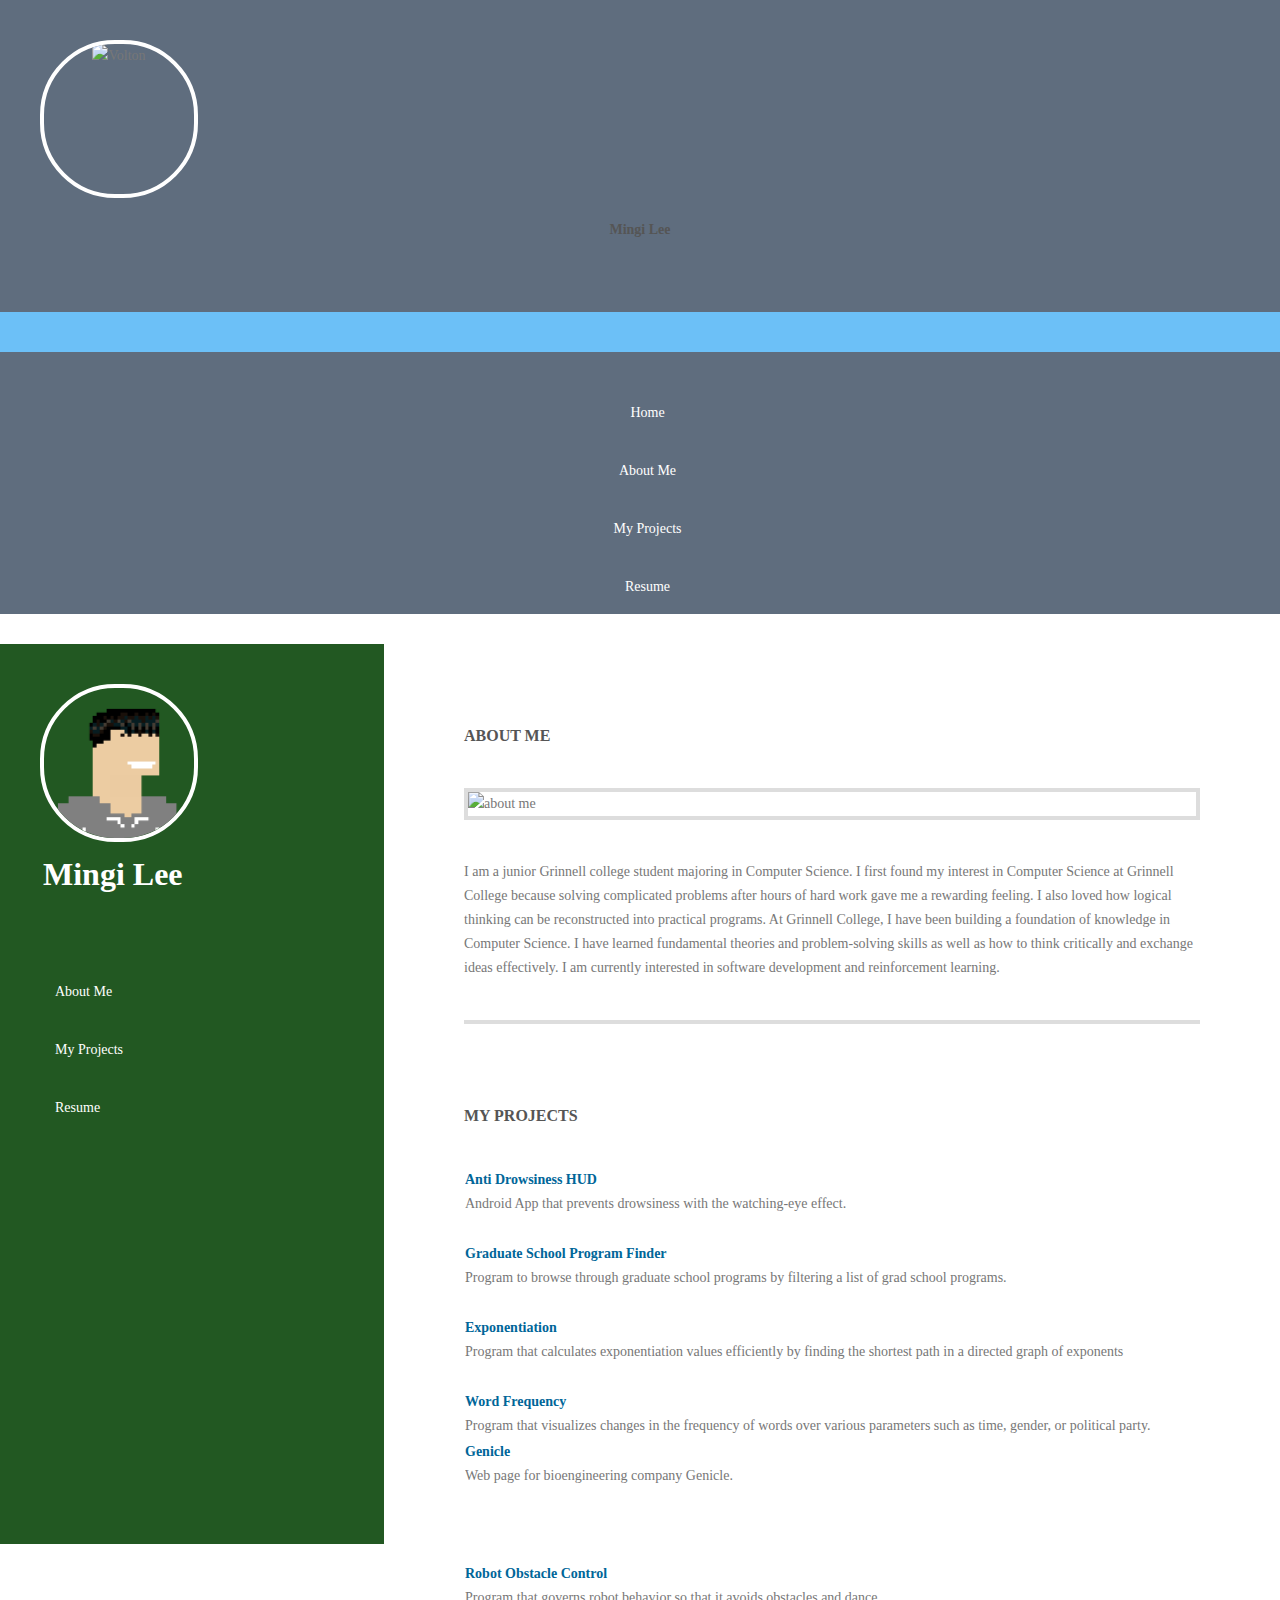
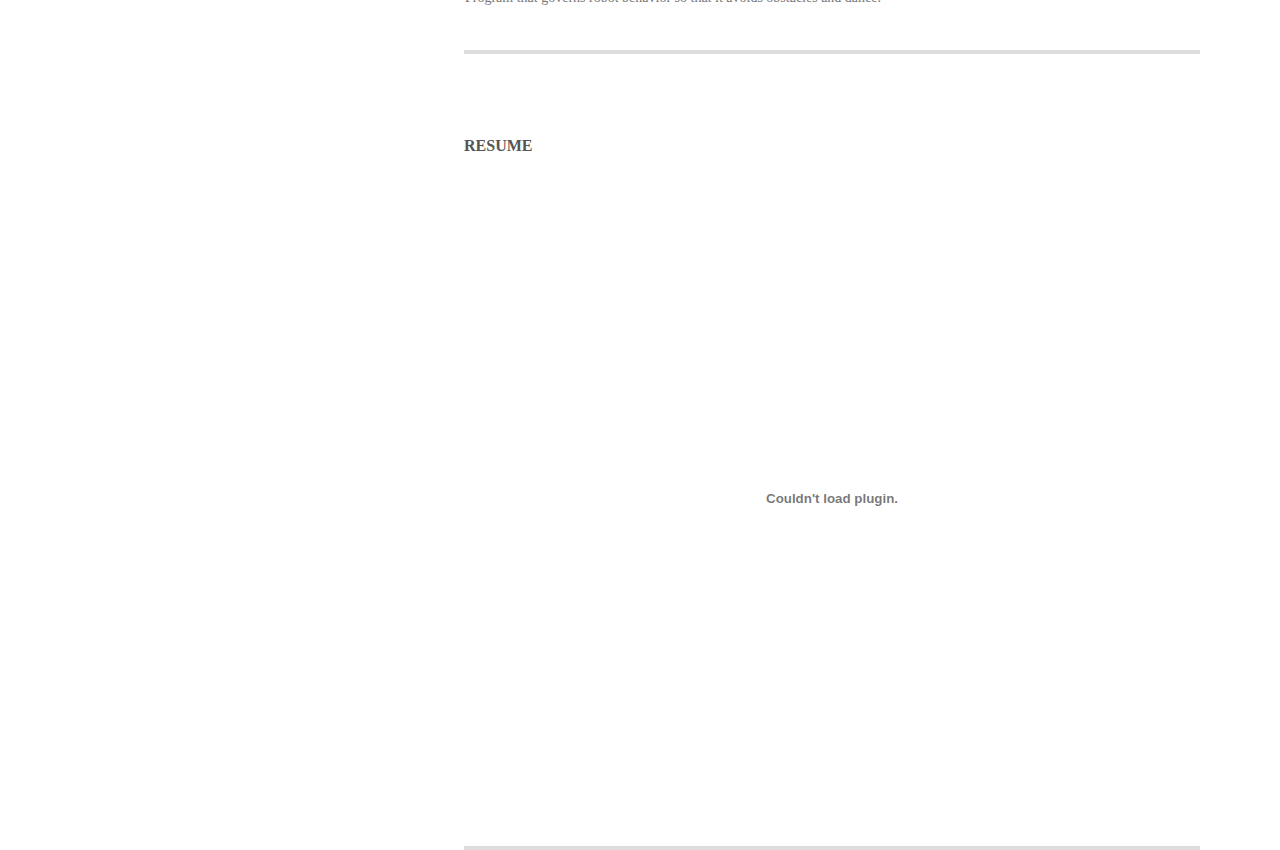
==== commit 0980594a: "edit projects" ====
--- a/index.html
+++ b/index.html
@@ -2,103 +2,116 @@
 <!--[if lt IE 7]>      <html class="no-js lt-ie9 lt-ie8 lt-ie7"> <![endif]-->
 <!--[if IE 7]>         <html class="no-js lt-ie9 lt-ie8"> <![endif]-->
 <!--[if IE 8]>         <html class="no-js lt-ie9"> <![endif]-->
-<!--[if gt IE 8]><!--> <html class="no-js"> <!--<![endif]-->
-    <head>
-        <meta charset="utf-8">
-        <meta http-equiv="X-UA-Compatible" content="IE=edge">
-        <title>Mingi Lee</title>
-        <meta name="description" content="">
-        <!-- 
+<!--[if gt IE 8]><!-->
+<html class="no-js">
+<!--<![endif]-->
+
+<head>
+    <meta charset="utf-8">
+    <meta http-equiv="X-UA-Compatible" content="IE=edge">
+    <title>Mingi Lee</title>
+    <meta name="description" content="">
+    <!-- 
     	Volton Template
     	http://www.templatemo.com/tm-441-volton
         -->
-        <meta name="viewport" content="width=device-width, initial-scale=1">
-        
-        <link rel="stylesheet" href="css/normalize.css">
-        <link rel="stylesheet" href="css/font-awesome.css">
-        <link rel="stylesheet" href="css/bootstrap.min.css">
-        <link rel="stylesheet" href="css/templatemo-style.css">
-        <script src="js/vendor/modernizr-2.6.2.min.js"></script>
-    </head>
-    <body>
-        <!--[if lt IE 7]>
+    <meta name="viewport" content="width=device-width, initial-scale=1">
+
+    <link rel="stylesheet" href="css/normalize.css">
+    <link rel="stylesheet" href="css/font-awesome.css">
+    <link rel="stylesheet" href="css/bootstrap.min.css">
+    <link rel="stylesheet" href="css/templatemo-style.css">
+    <script src="js/vendor/modernizr-2.6.2.min.js"></script>
+</head>
+
+<body>
+    <!--[if lt IE 7]>
             <p class="browsehappy">You are using an <strong>outdated</strong> browser. Please <a href="http://browsehappy.com/">upgrade your browser</a> to improve your experience.</p>
         <![endif]-->
-    
-        <div class="responsive-header visible-xs visible-sm">
-            <div class="container">
-                <div class="row">
-                    <div class="col-md-12">
-                        <div class="top-section">
-                            <div class="profile-image">
-                                <img src="img/profile.jpg" alt="Volton">
-                            </div>
-                            <div class="profile-content">
-                                <h1 class="profile-title">Mingi Lee</h1>
-                            </div>
-                        </div>
-                    </div>
-                </div>
-                <a href="#" class="toggle-menu"><i class="fa fa-bars"></i></a>
-                <div class="main-navigation responsive-menu">
-                    <ul class="navigation">
-                        <li><a href="#top"><i class="fa fa-home"></i>Home</a></li>
-                        <li><a href="#about"><i class="fa fa-pencil"></i>About Me</a></li>
-                        <li><a href="#projects"><i class="fa fa-paperclip"></i>My Projects</a></li>
-                        <li><a href="#resume"><i class="fa fa-link"></i>Resume</a></li>
-                        </ul>
-                </div>
-            </div>
-        </div>
-
-        <!-- SIDEBAR -->
-        <div class="sidebar-menu hidden-xs hidden-sm">
-            <div class="top-section">
-                <div class="profile-image">
-                    <img src="img/profile.jpg" alt="">
-                </div>
-                <h3 class="profile-title">Mingi Lee</h3>
-            </div> <!-- top-section -->
-            <div class="main-navigation">
+
+    <div class="responsive-header visible-xs visible-sm">
+        <div class="container">
+            <div class="row">
+                <div class="col-md-12">
+                    <div class="top-section">
+                        <div class="profile-image">
+                            <img src="img/profile.jpg" alt="Volton">
+                        </div>
+                        <div class="profile-content">
+                            <h1 class="profile-title">Mingi Lee</h1>
+                        </div>
+                    </div>
+                </div>
+            </div>
+            <a href="#" class="toggle-menu"><i class="fa fa-bars"></i></a>
+            <div class="main-navigation responsive-menu">
                 <ul class="navigation">
+                    <li><a href="#top"><i class="fa fa-home"></i>Home</a></li>
                     <li><a href="#about"><i class="fa fa-pencil"></i>About Me</a></li>
                     <li><a href="#projects"><i class="fa fa-paperclip"></i>My Projects</a></li>
                     <li><a href="#resume"><i class="fa fa-link"></i>Resume</a></li>
                 </ul>
-            </div> <!-- .main-navigation -->
-            <div class="social-icons">
-                <ul>
-                    <li><a href="https://github.com/lmingi"><i class="fa fa-github "></i></a></li>
-                    <li><a href="mailto:mingilee98@gmail.com"><i class="fa fa-envelope "></i></a></li>
-
-                </ul>
-            </div> <!-- .social-icons -->
-        </div> <!-- .sidebar-menu -->
-        
-
-        <!-- MAIN CONTENT -->
-        <div class="main-content">
-            <div class="fluid-container">
-
-                <div class="content-wrapper">
-                
-                    <!-- ABOUT -->
-                    <div class="page-section" id="about">
+            </div>
+        </div>
+    </div>
+
+    <!-- SIDEBAR -->
+    <div class="sidebar-menu hidden-xs hidden-sm">
+        <div class="top-section">
+            <div class="profile-image">
+                <img src="img/profile.png" alt="">
+            </div>
+            <h3 class="profile-title">Mingi Lee</h3>
+        </div> <!-- top-section -->
+        <div class="main-navigation">
+            <ul class="navigation">
+                <li><a href="#about"><i class="fa fa-pencil"></i>About Me</a></li>
+                <li><a href="#projects"><i class="fa fa-paperclip"></i>My Projects</a></li>
+                <li><a href="#resume"><i class="fa fa-link"></i>Resume</a></li>
+            </ul>
+        </div> <!-- .main-navigation -->
+        <div class="social-icons">
+            <ul>
+                <li><a href="https://github.com/lmingi"><i class="fa fa-github "></i></a></li>
+                <li><a href="mailto:mingilee98@gmail.com"><i class="fa fa-envelope "></i></a></li>
+
+            </ul>
+        </div> <!-- .social-icons -->
+    </div> <!-- .sidebar-menu -->
+
+
+    <!-- MAIN CONTENT -->
+    <div class="main-content">
+        <div class="fluid-container">
+
+            <div class="content-wrapper">
+
+                <!-- ABOUT -->
+                <div class="page-section" id="about">
                     <div class="row">
                         <div class="col-md-12">
                             <h4 class="widget-title">About Me</h4>
                             <div class="about-image">
                                 <img src="img/1.JPG" alt="about me">
                             </div>
-                            <p>I am a sophomore Grinnell college student majoring in Computer Science.
+                            <p>I am a junior Grinnell college student majoring in Computer Science.
+                                I first found my interest in Computer Science at Grinnell College because solving
+                                complicated problems after hours of
+                                hard work gave me a rewarding feeling. I also loved how logical thinking can be
+                                reconstructed into practical programs.
+                                At Grinnell College, I have been building a foundation of knowledge in Computer Science.
+                                I have learned fundamental
+                                theories and problem-solving skills as well as how to think critically and exchange
+                                ideas effectively.
+                                I am currently interested in software development and reinforcement learning.
                             </p>
                             <hr>
                         </div>
                     </div> <!-- #about -->
-                    </div>
-                    
-                    <!-- PROJECTS -->
-                    <div class="page-section" id="projects">
+                </div>
+
+                <!-- PROJECTS -->
+                <div class="page-section" id="projects">
                     <div class="row">
                         <div class="col-md-12">
                             <h4 class="widget-title">My projects</h4>
@@ -107,85 +120,90 @@
                     <div class="row projects-holder">
                         <div class="col-md-4 col-sm-6">
                             <div class="project-item">
-                                    <div class="inside">
-                                        <h5><a href="https://github.com/lmingi/Exponentiation">Exponentiation</a></h5>
-                                        <p>Program that calculates exponentiation values efficiently by finding the
-                                            shortest path in a directed graph of exponents</p>
-                                    
-                                </div>
-                            </div>
-                        </div>
-                        <div class="col-md-4 col-sm-6">
-                            <div class="project-item">
-                                    <div class="inside">
-                                        <h5><a href="https://github.com/lmingi/Word_Frequency">Word Frequency</a></h5>
-                                        <p>Program that visualizes changes in the frequency of words over various
-                                            parameters such as time, gender, or political party.</p>
-                                    </div>
-                            </div>
-                        </div>
-
-                        <div class="col-md-4 col-sm-6">
-                            <div class="project-item">
-                                    <div class="inside">
-                                        <h5><a href="https://genicle.com">Genicle</a></h5>
-                                        <p>Web page for bioengineering company Genicle.</p><br><br><br>
-                                    </div>
-                            </div>
-                        </div>
-
-                        <div class="col-md-4 col-sm-6">
-                            <div class="project-item">
-                                    <div class="inside">
-                                        <h5><a href="https://github.com/lmingi/The_Sieve_of_Eratosthenes">The Sieve of Eratosthenes</a></h5>
-                                        <p>Program that computes prime numbers using the sieve of Eratosthenes algorithm</p><br><br>
-                                    </div>
-                            </div>
-                        </div>
-                        <div class="col-md-4 col-sm-6">
-                            <div class="project-item">
-                                    <div class="inside">
-                                        <h5><a href="https://github.com/lmingi/Tech_Support_Ticket_Tracker">Tech Support Ticket Tracker</a></h5>
-                                        <p>Program that can track technical issues and manage tracking tickets.</p>
-                                    </div>
-                            </div>
-                        </div>
-                        <div class="col-md-4 col-sm-6">
-                            <div class="project-item">
-                                    <div class="inside">
-                                        <h5><a href="https://github.com/lmingi/Robot_Obstacle_Control">Robot Obstacle Control</a></h5>
-                                        <p>Program that governs robot behavior so that it avoids obstacles and dance.</p>
-                                    </div>
+                                <div class="inside">
+                                    <h5><a href="https://github.com/lmingi/Anti_Drowsiness_HUD">Anti Drowsiness HUD</a>
+                                    </h5>
+                                    <p>Android App that prevents drowsiness with the watching-eye effect.</p><br>
+                                </div>
+                            </div>
+                        </div>
+                        <div class="col-md-4 col-sm-6">
+                            <div class="project-item">
+                                <div class="inside">
+                                    <h5><a href="https://github.com/ahiser1117/324-ShinyApp">Graduate School Program
+                                            Finder</a></h5>
+                                    <p>Program to browse through graduate school programs by filtering a list of grad
+                                        school programs.</p><br>
+                                </div>
+                            </div>
+                        </div>
+                        <div class="col-md-4 col-sm-6">
+                            <div class="project-item">
+                                <div class="inside">
+                                    <h5><a href="https://github.com/lmingi/Exponentiation">Exponentiation</a></h5>
+                                    <p>Program that calculates exponentiation values efficiently by finding the
+                                        shortest path in a directed graph of exponents</p><br>
+
+                                </div>
+                            </div>
+                        </div>
+                        <div class="col-md-4 col-sm-6">
+                            <div class="project-item">
+                                <div class="inside">
+                                    <h5><a href="https://github.com/lmingi/Word_Frequency">Word Frequency</a></h5>
+                                    <p>Program that visualizes changes in the frequency of words over various
+                                        parameters such as time, gender, or political party.</p>
+                                </div>
+                            </div>
+                        </div>
+
+                        <div class="col-md-4 col-sm-6">
+                            <div class="project-item">
+                                <div class="inside">
+                                    <h5><a href="https://genicle.com">Genicle</a></h5>
+                                    <p>Web page for bioengineering company Genicle.</p><br><br><br>
+                                </div>
+                            </div>
+                        </div>
+
+                        <div class="col-md-4 col-sm-6">
+                            <div class="project-item">
+                                <div class="inside">
+                                    <h5><a href="https://github.com/lmingi/Robot_Obstacle_Control">Robot Obstacle
+                                            Control</a></h5>
+                                    <p>Program that governs robot behavior so that it avoids obstacles and dance.</p>
+                                </div>
                             </div>
                         </div>
 
                     </div> <!-- .projects-holder -->
-                    </div>
-                    <hr>
-
-                    <div class="page-section" id="resume">
-                        <div class="row">
-                            <div class="col-md-12">
-                                <h4 class="widget-title">Resume</h4>
-                            </div>
-                        </div>    
+                </div>
+                <hr>
+
+                <div class="page-section" id="resume">
+                    <div class="row">
+                        <div class="col-md-12">
+                            <h4 class="widget-title">Resume</h4>
+                        </div>
+                    </div>
                     <div class="row">
                         <div class="col-md-12">
                             <embed src="Resume_leemingi.pdf" type="application/pdf" width="100%" height="600px">
                             </embed>
-                         </div>
-                    </div>
-                    </div>
-                    <hr>
-
-                </div>
-
-            </div>
+                        </div>
+                    </div>
+                </div>
+                <hr>
+
+            </div>
+
         </div>
-
-        <script src="js/vendor/jquery-1.10.2.min.js"></script>
-        <script src="js/min/plugins.min.js"></script>
-        <script src="js/min/main.min.js"></script>
-
-    </body>
+    </div>
+
+    <script src="js/vendor/jquery-1.10.2.min.js"></script>
+    <script src="js/min/plugins.min.js"></script>
+    <script src="js/min/main.min.js"></script>
+
+</body>
+
 </html>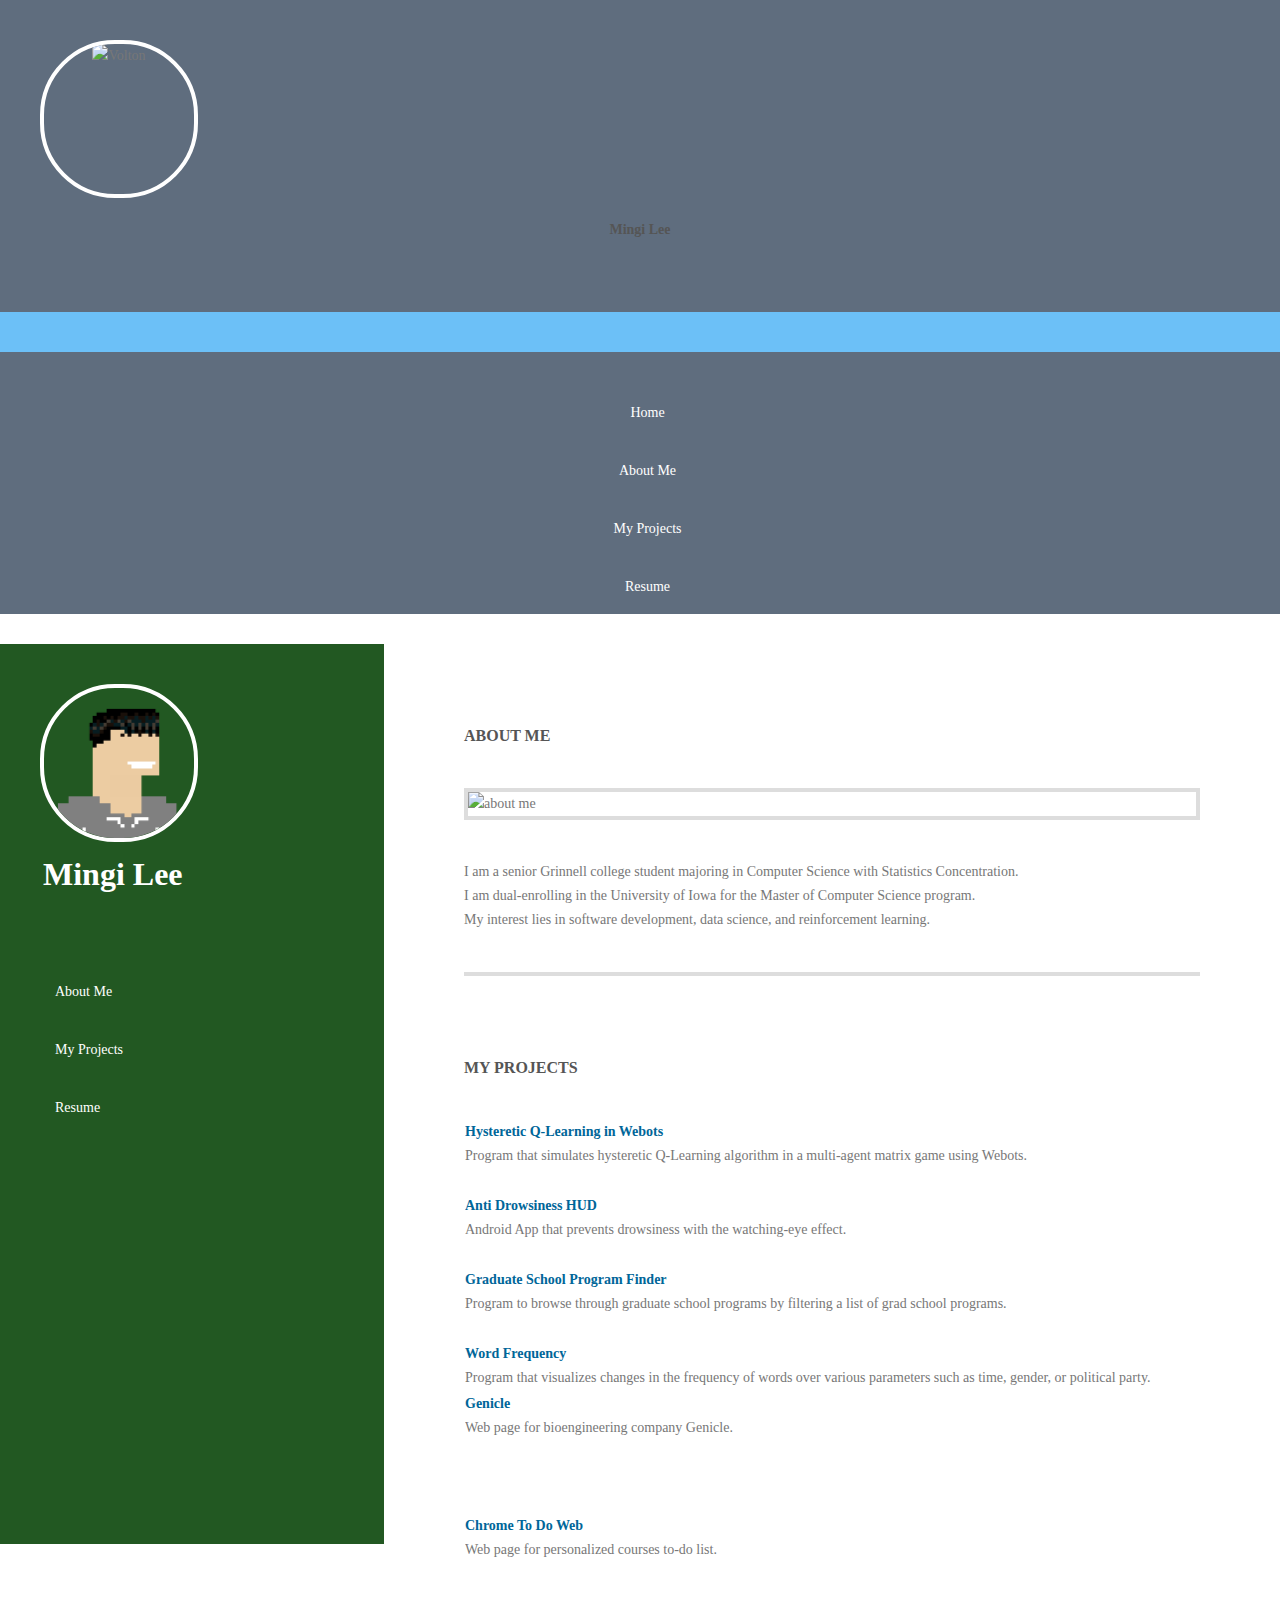
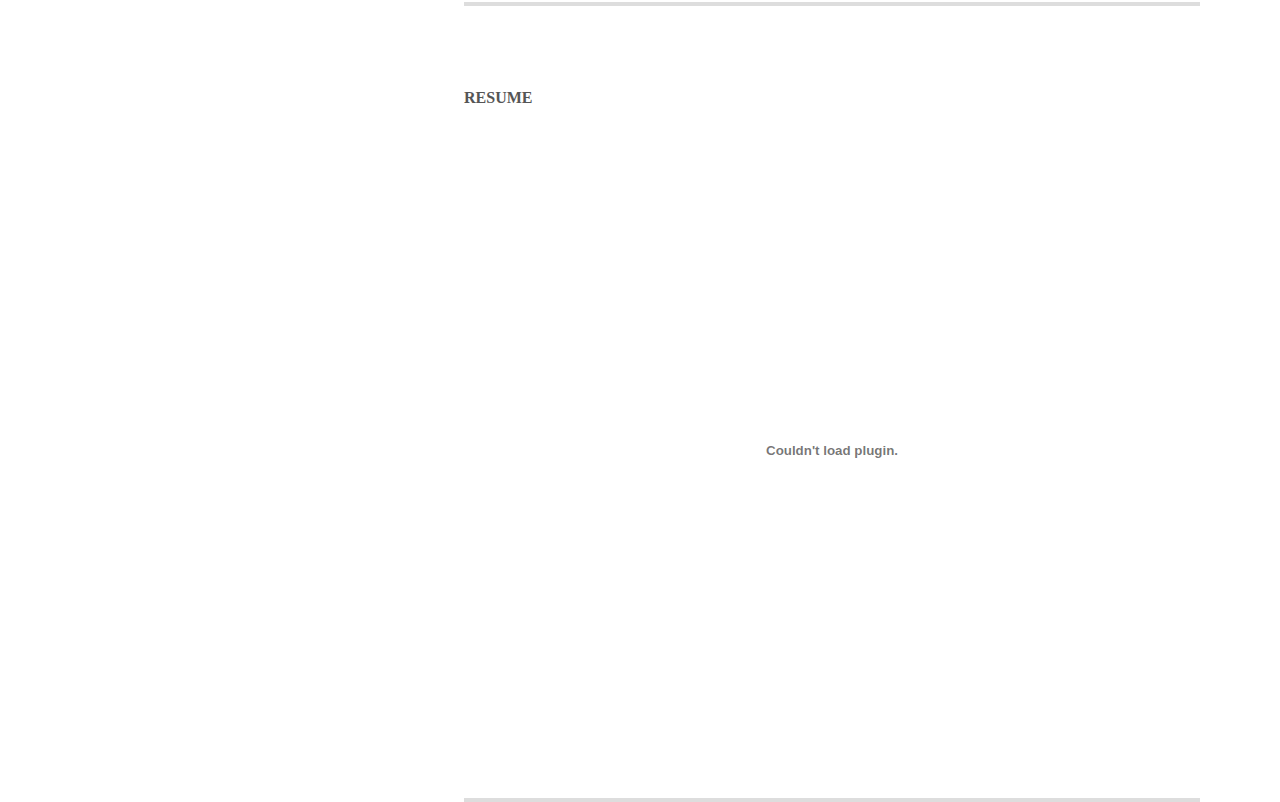
==== commit 64f102c5: "edit resume and add LinkedIn profile" ====
--- a/index.html
+++ b/index.html
@@ -72,9 +72,9 @@
         </div> <!-- .main-navigation -->
         <div class="social-icons">
             <ul>
-                <li><a href="https://github.com/lmingi"><i class="fa fa-github "></i></a></li>
+                <li><a href="https://github.com/mingilee98"><i class="fa fa-github "></i></a></li>
                 <li><a href="mailto:mingilee98@gmail.com"><i class="fa fa-envelope "></i></a></li>
-
+                <li><a href="https://www.linkedin.com/in/mingi-lee-102bb6185/"><i class="fa fa-linkedin "></i></a></li>
             </ul>
         </div> <!-- .social-icons -->
     </div> <!-- .sidebar-menu -->
@@ -94,17 +94,14 @@
                             <div class="about-image">
                                 <img src="img/1.JPG" alt="about me">
                             </div>
-                            <p>I am a junior Grinnell college student majoring in Computer Science.
-                                I first found my interest in Computer Science at Grinnell College because solving
-                                complicated problems after hours of
-                                hard work gave me a rewarding feeling. I also loved how logical thinking can be
-                                reconstructed into practical programs.
-                                At Grinnell College, I have been building a foundation of knowledge in Computer Science.
-                                I have learned fundamental
-                                theories and problem-solving skills as well as how to think critically and exchange
-                                ideas effectively.
-                                I am currently interested in software development and reinforcement learning.
-                            </p>
+                            <p>
+                                I am a senior Grinnell college student majoring in Computer Science with Statistics
+                                Concentration.<br>
+
+                                I am dual-enrolling in the University of Iowa for the Master of Computer Science
+                                program.<br>
+
+                                My interest lies in software development, data science, and reinforcement learning. </p>
                             <hr>
                         </div>
                     </div> <!-- #about -->
@@ -118,6 +115,18 @@
                         </div>
                     </div>
                     <div class="row projects-holder">
+                        <div class="col-md-4 col-sm-6">
+                            <div class="project-item">
+                                <div class="inside">
+                                    <h5><a href="https://github.com/mingilee98/hysteretic-Qlearning-in-webots">Hysteretic
+                                            Q-Learning in Webots</a>
+                                    </h5>
+                                    <p>Program that simulates hysteretic Q-Learning algorithm in a multi-agent matrix
+                                        game using Webots.</p><br>
+
+                                </div>
+                            </div>
+                        </div>
                         <div class="col-md-4 col-sm-6">
                             <div class="project-item">
                                 <div class="inside">
@@ -130,7 +139,8 @@
                         <div class="col-md-4 col-sm-6">
                             <div class="project-item">
                                 <div class="inside">
-                                    <h5><a href="https://github.com/ahiser1117/324-ShinyApp">Graduate School Program
+                                    <h5><a href="https://github.com/mingilee98/graduate-school-finder">Graduate School
+                                            Program
                                             Finder</a></h5>
                                     <p>Program to browse through graduate school programs by filtering a list of grad
                                         school programs.</p><br>
@@ -140,16 +150,6 @@
                         <div class="col-md-4 col-sm-6">
                             <div class="project-item">
                                 <div class="inside">
-                                    <h5><a href="https://github.com/lmingi/Exponentiation">Exponentiation</a></h5>
-                                    <p>Program that calculates exponentiation values efficiently by finding the
-                                        shortest path in a directed graph of exponents</p><br>
-
-                                </div>
-                            </div>
-                        </div>
-                        <div class="col-md-4 col-sm-6">
-                            <div class="project-item">
-                                <div class="inside">
                                     <h5><a href="https://github.com/lmingi/Word_Frequency">Word Frequency</a></h5>
                                     <p>Program that visualizes changes in the frequency of words over various
                                         parameters such as time, gender, or political party.</p>
@@ -169,9 +169,9 @@
                         <div class="col-md-4 col-sm-6">
                             <div class="project-item">
                                 <div class="inside">
-                                    <h5><a href="https://github.com/lmingi/Robot_Obstacle_Control">Robot Obstacle
-                                            Control</a></h5>
-                                    <p>Program that governs robot behavior so that it avoids obstacles and dance.</p>
+                                    <h5><a href="https://github.com/mingilee98/todo-startpage">Chrome To Do Web</a>
+                                    </h5>
+                                    <p>Web page for personalized courses to-do list.</p>
                                 </div>
                             </div>
                         </div>
